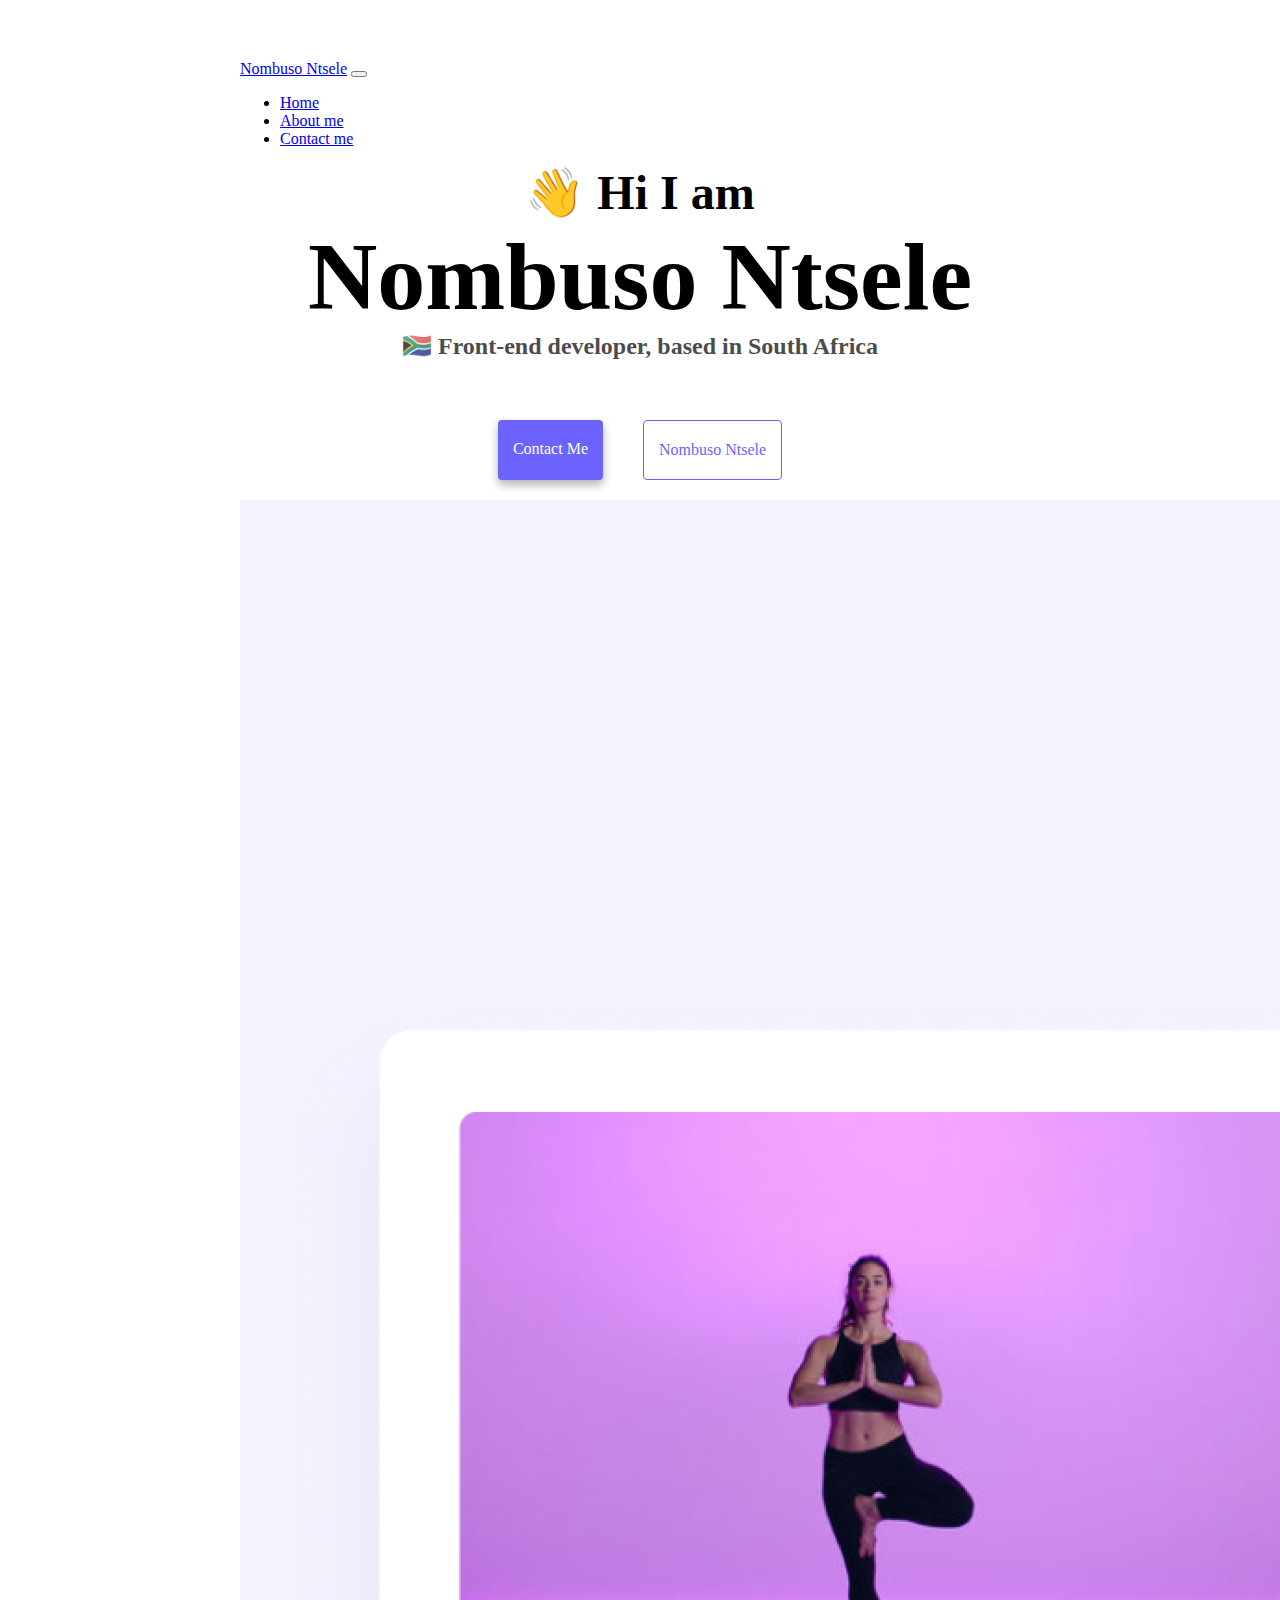
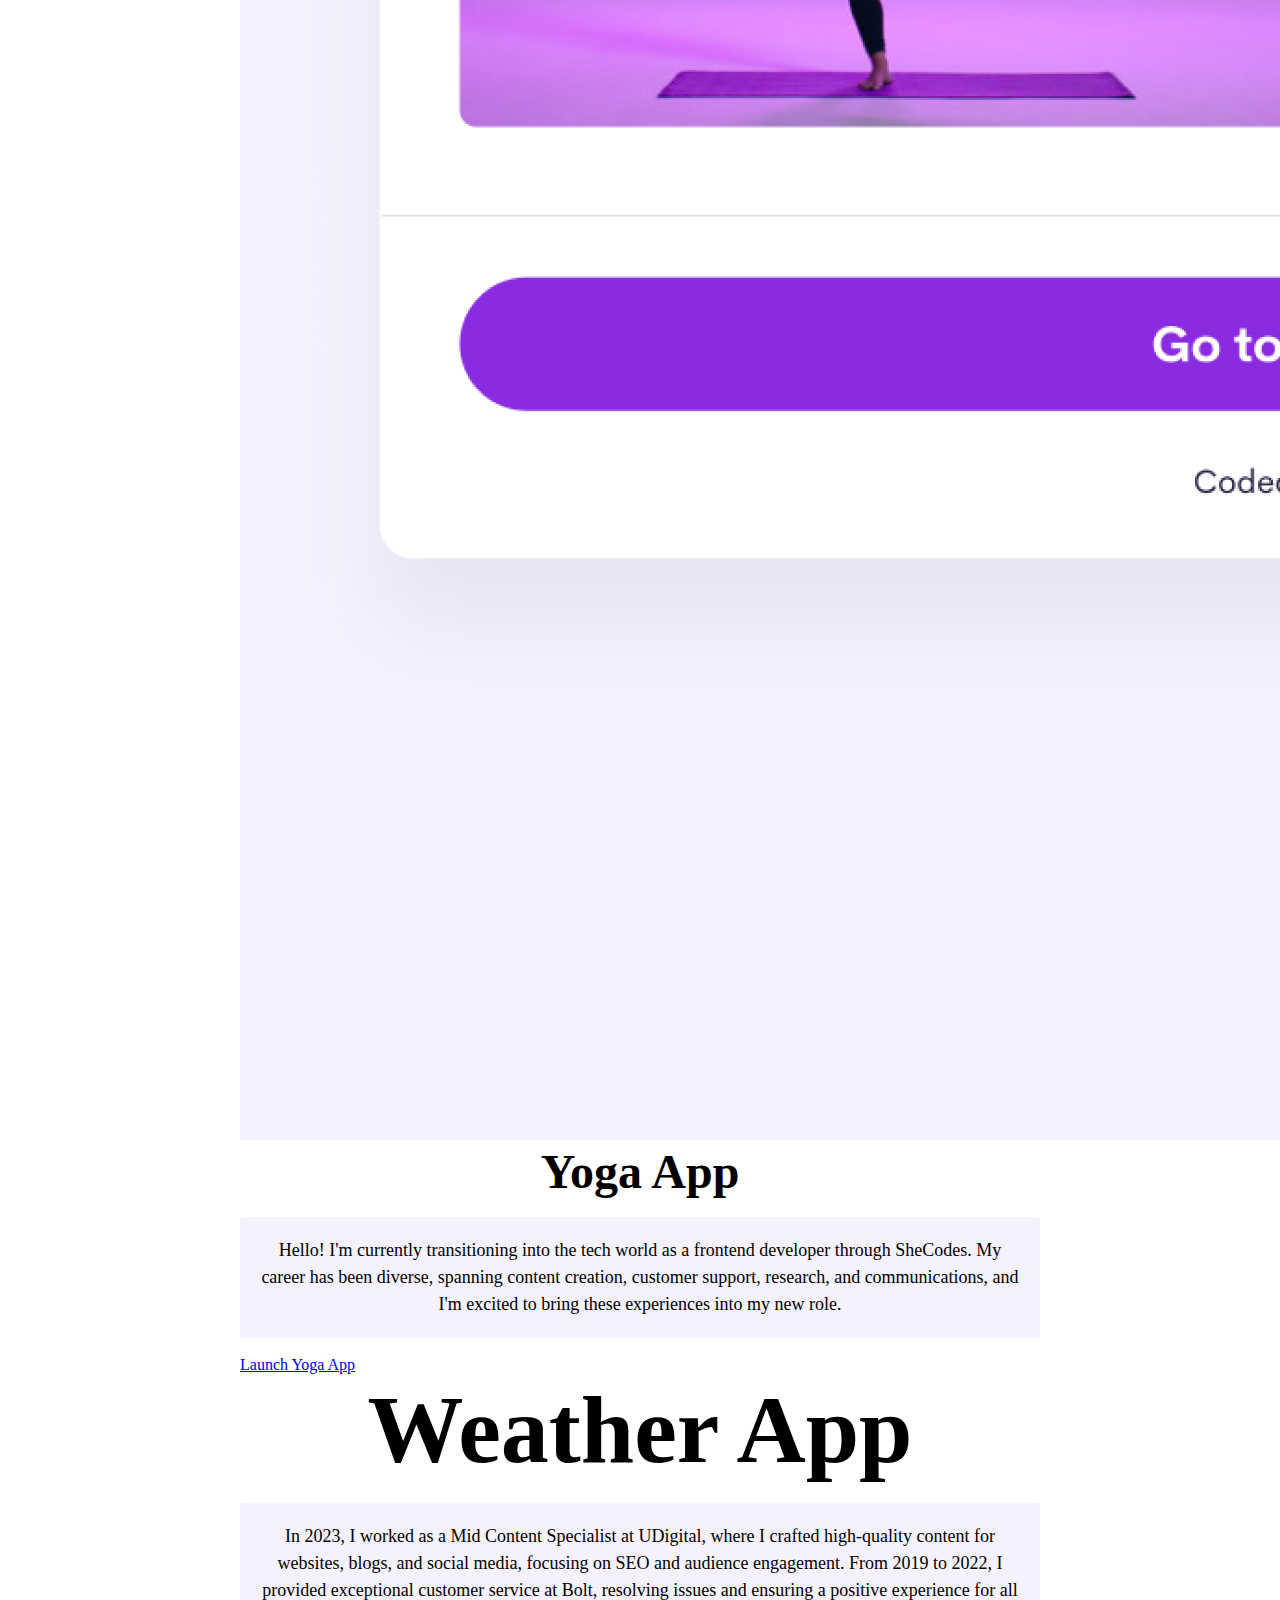
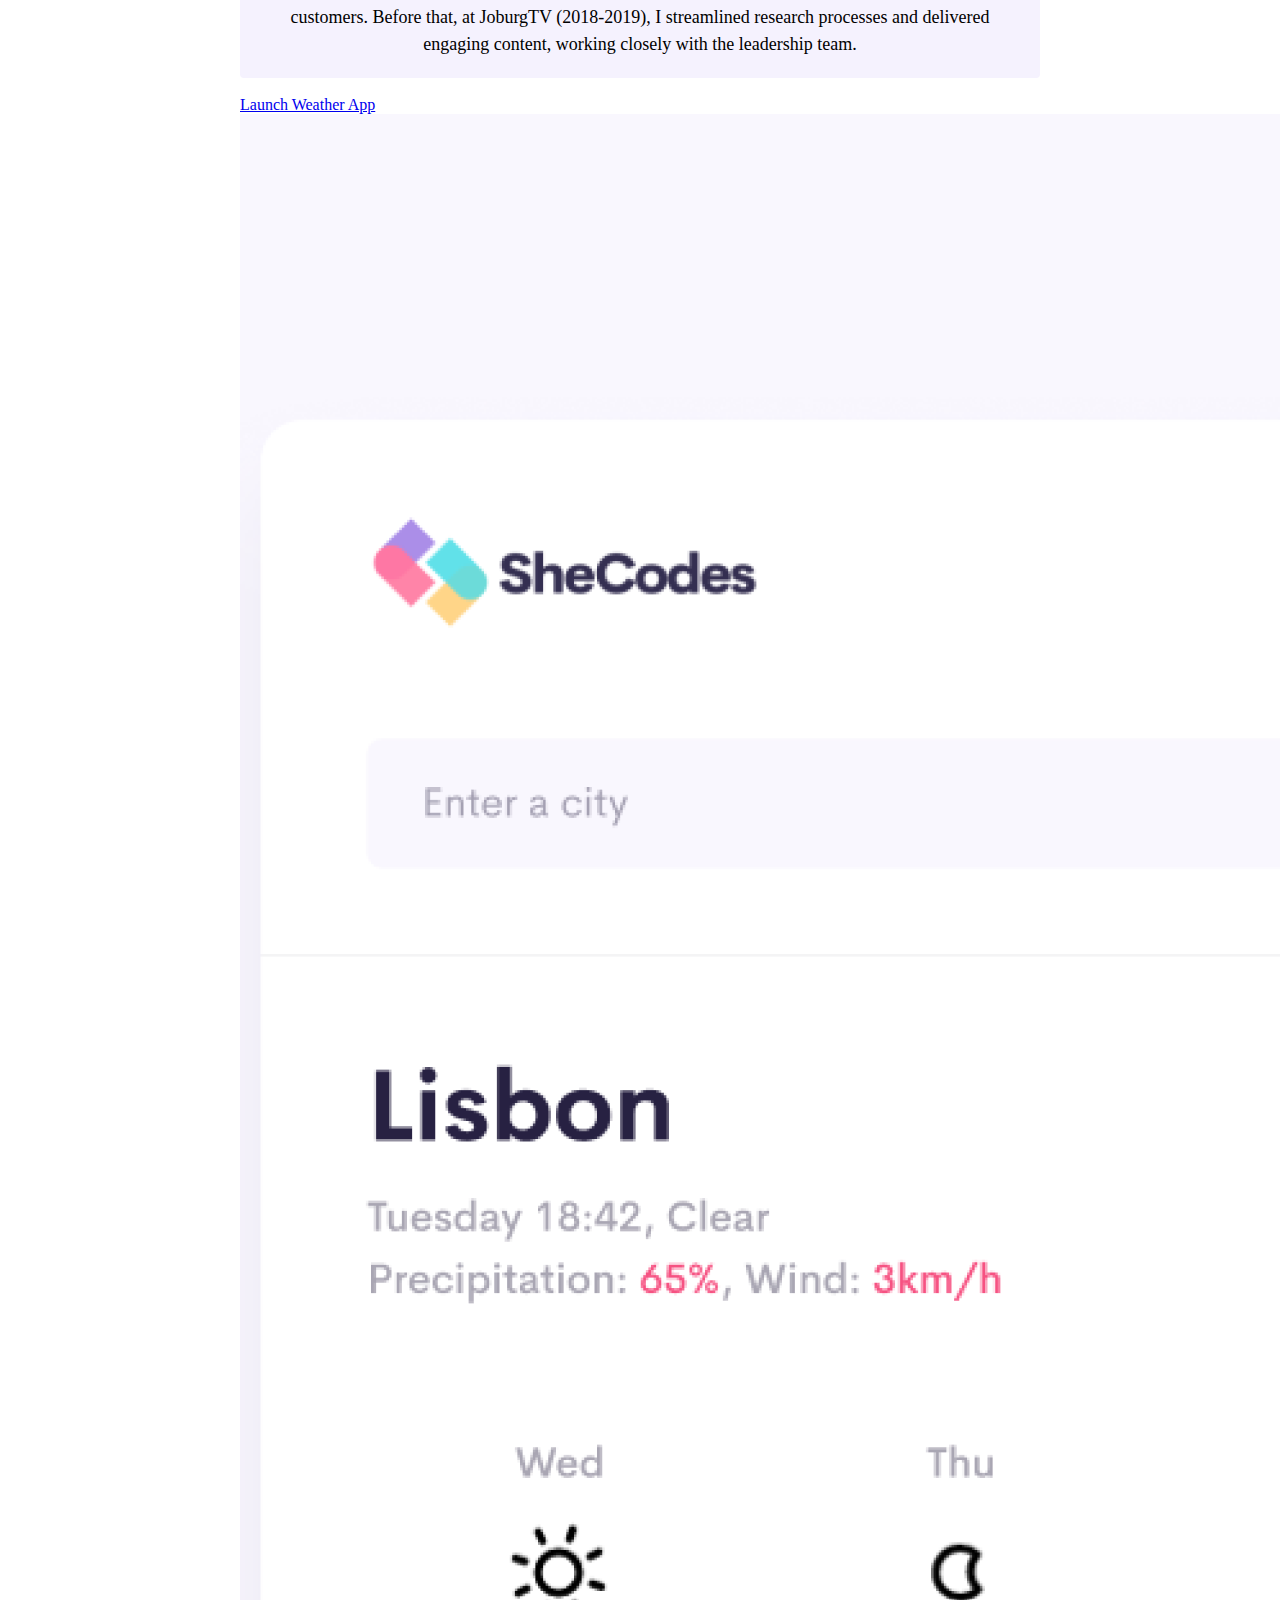
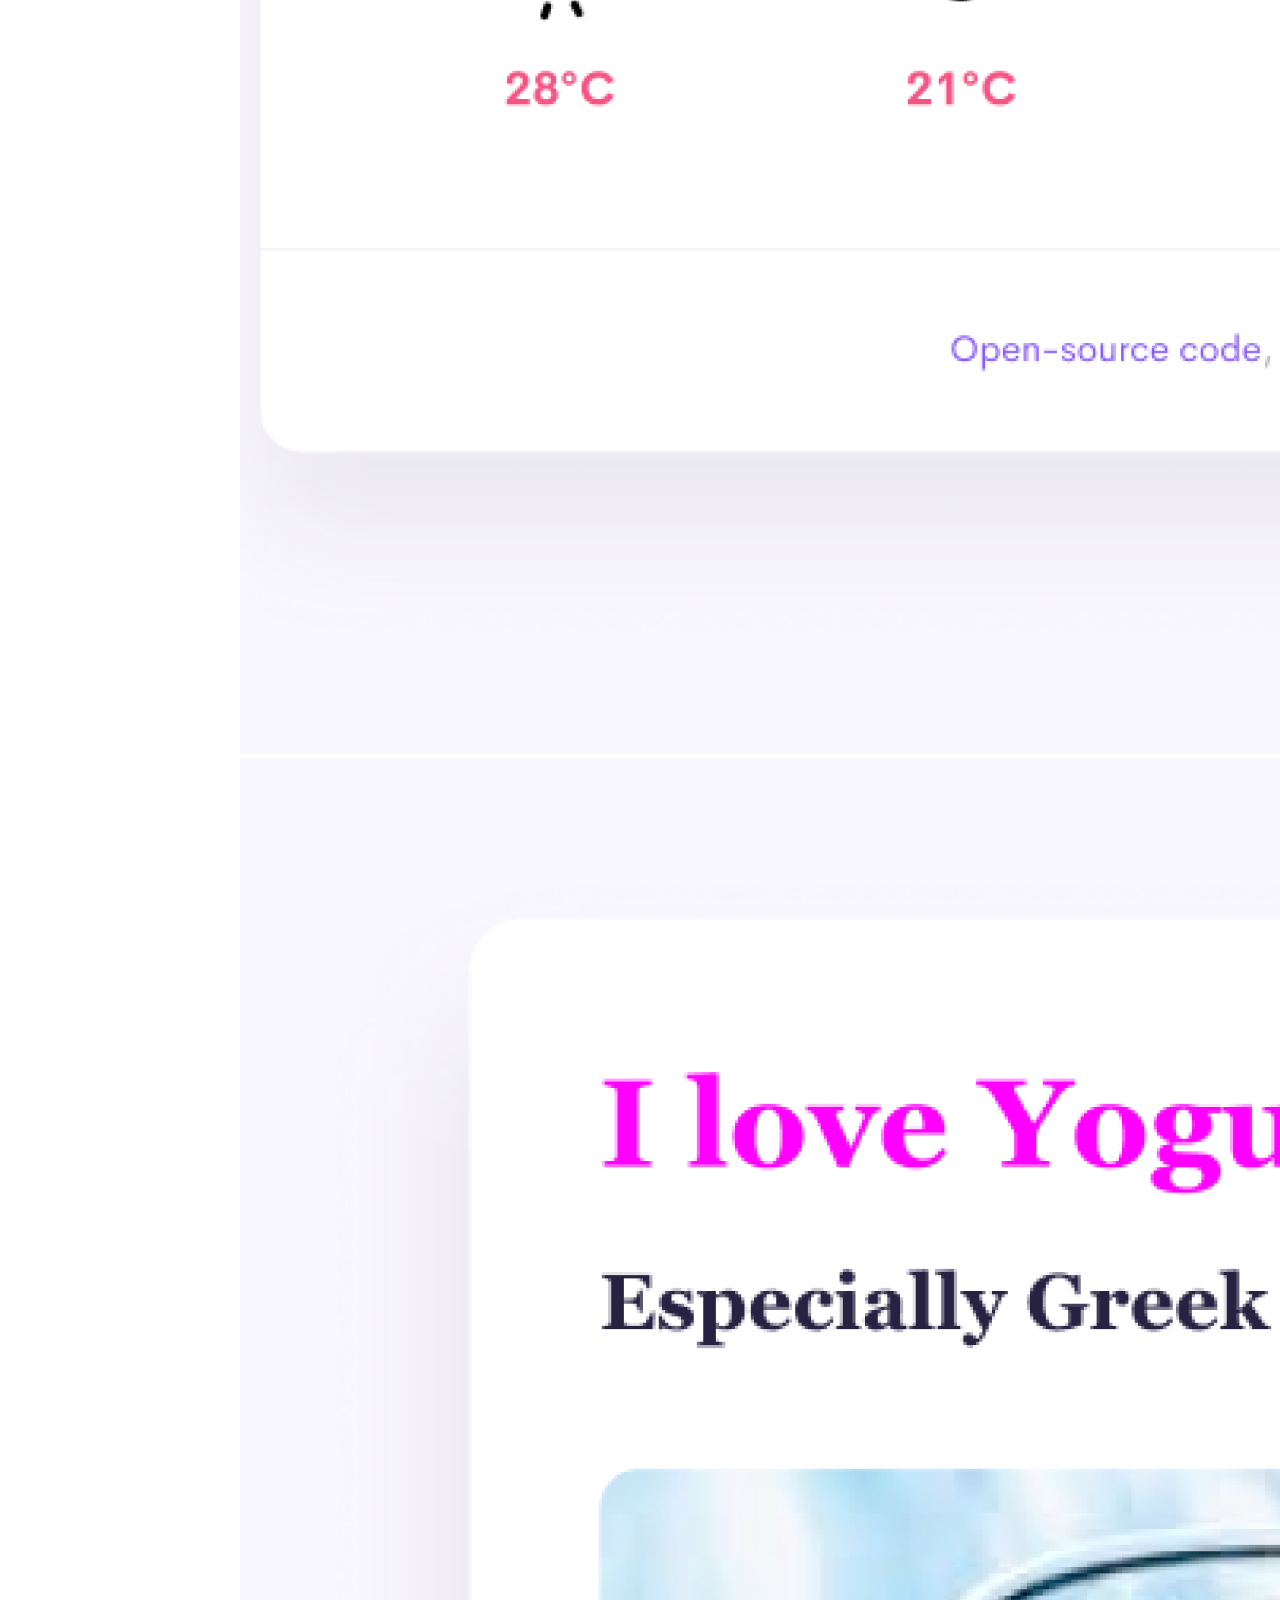
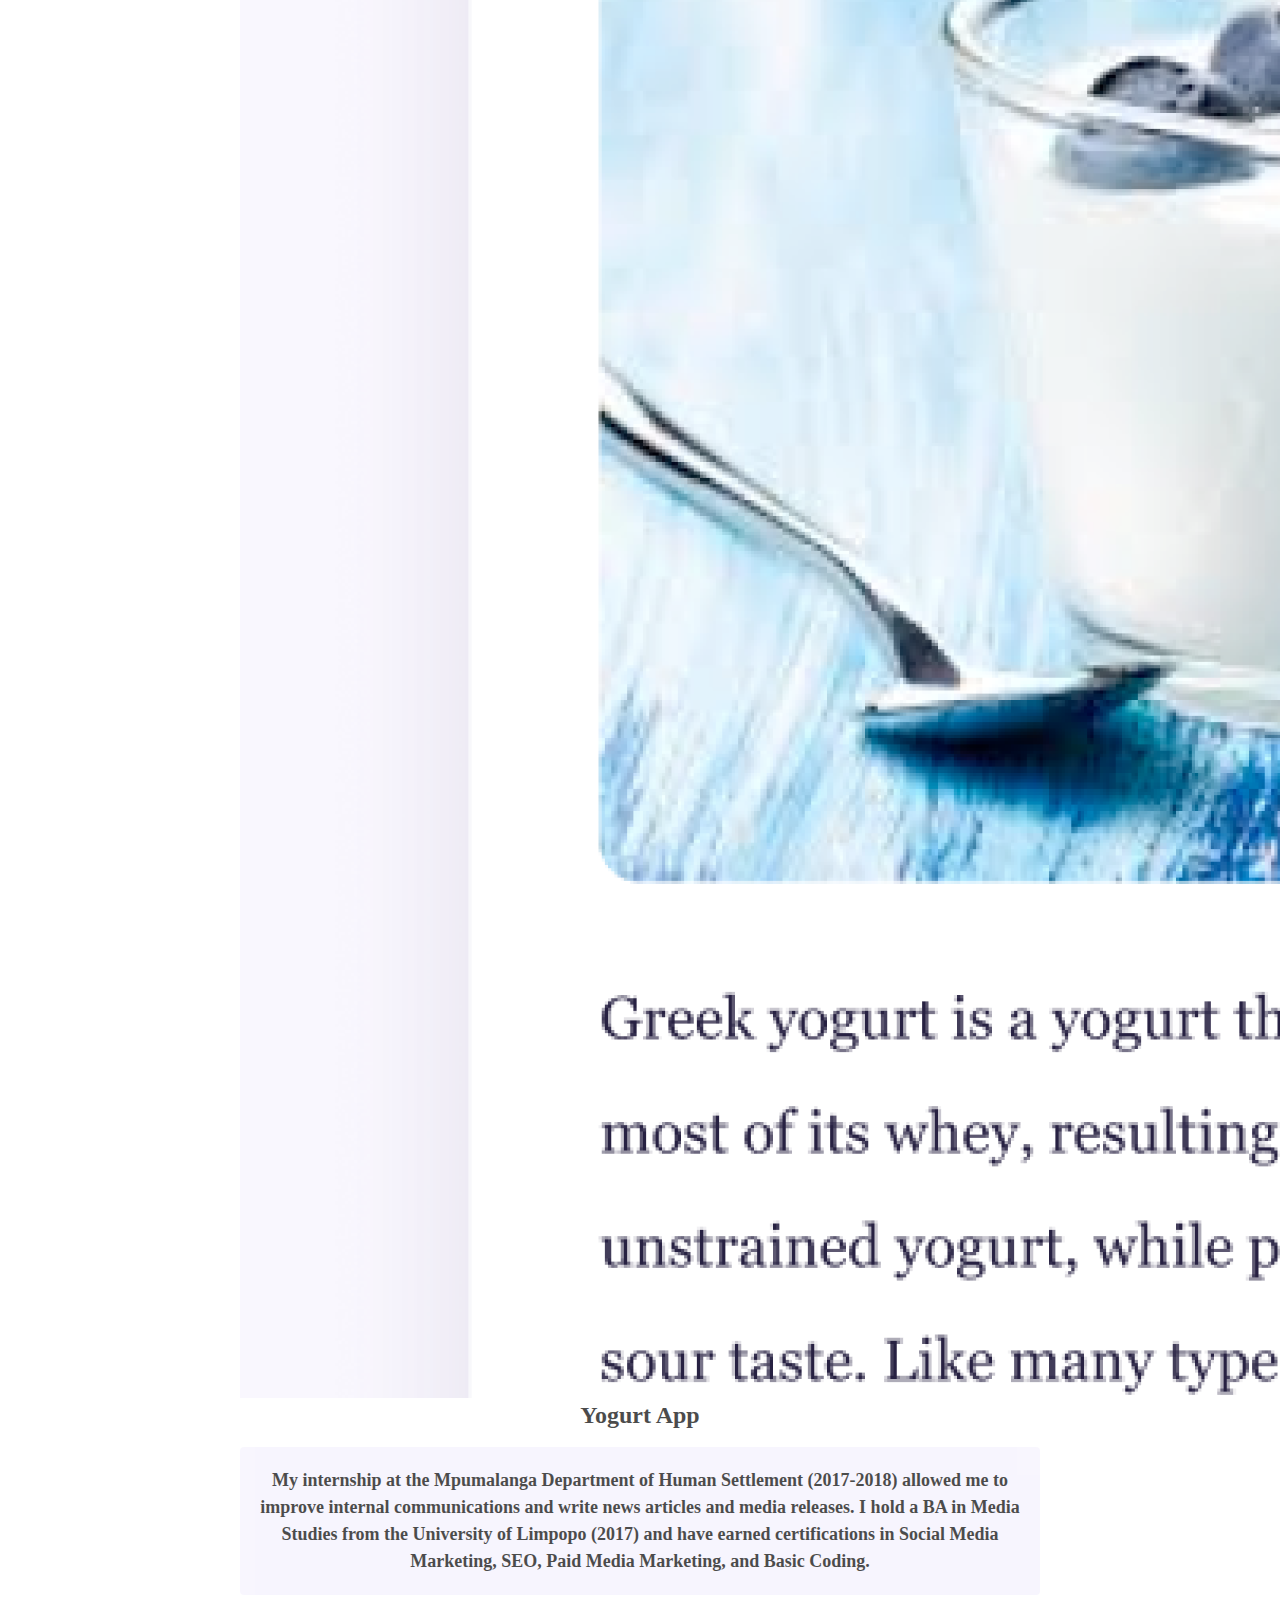
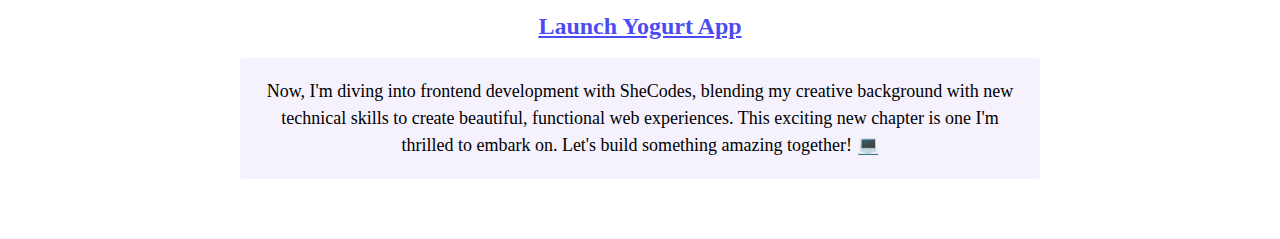
==== index.html @ 61805993 "Add files via upload" ====
<!DOCTYPE html>
<html lang="en">
  <head>
    <meta charset="UTF-8" />
    <meta http-equiv="X-UA-Compatible" content="IE=edge" />
    <meta name="viewport" content="width=device-width, initial-scale=1.0" />
    <meta name="description" content="search engine optimization"/>
  <meta name="keywords" content="yoga, weather, greek yoghurt, dairy food, healthy lifestyle, weather condition"/>
  <meta name="athor" content="nombuso ntsele"/>
    <title>Nombuso Ntsele</title>
    <link rel="stylesheet" href="style.css" />
    <link
      rel="stylesheet"
      href="https://cdn.jsdelivr.net/npm/bootstrap@4.6.2/dist/css/bootstrap.min.css"
      integrity="sha384-xOolHFLEh07PJGoPkLv1IbcEPTNtaed2xpHsD9ESMhqIYd0nLMwNLD69Npy4HI+N"
      crossorigin="anonymous"
    />
  </head>
  <body>
    <script
      src="https://cdn.jsdelivr.net/npm/jquery@3.5.1/dist/jquery.slim.min.js"
      integrity="sha384-DfXdz2htPH0lsSSs5nCTpuj/zy4C+OGpamoFVy38MVBnE+IbbVYUew+OrCXaRkfj"
      crossorigin="anonymous"
    ></script>
    <nav class="navbar navbar-expand-lg navbar-light bg-light">
      <a class="navbar-brand" href="index.html">Nombuso Ntsele</a>
      <button
        class="navbar-toggler"
        type="button"
        data-toggle="collapse"
        data-target="#navbarNav"
        aria-controls="navbarNav"
        aria-expanded="false"
        aria-label="Toggle navigation"
      >
      <span class="navbar-toggler-icon"></span>
    </button>
    <div class="collapse navbar-collapse" id="navbarNav">
      <ul class="navbar-nav">
        </li>
        <li class="nav-item">
          <a class="nav-link" href="index.html">Home</a>
        </li>
        <li class="nav-item">
          <a class="nav-link" href="about.html">About me</a>
        </li>
        <li class="nav-item">
          <a class="nav-link" href="about.html#html">Contact me</a>
        </li>
      </ul>
    </div>
  </nav>
    <h2>👋 Hi I am</h2>
    <h1>Nombuso Ntsele</h1>
    <h3>🇿🇦 Front-end developer, based in South Africa</h3>
    <div class="navigation-links">
      <a href="about.html#contact" class="contact-link">Contact me</a>
      <a href="about.html" class="about-link">Nombuso Ntsele</a>
    </div>
      <div class="container">
        <div class="row">
          <div class="col-md-6">
            <img src="images/yoga.png" class="img-fluid rounded">
          </div>
          <div class="col-md-6">
            <h2 class="mb-3">Yoga App</h2>
            <p>
              Hello! I'm currently transitioning into the tech world as a frontend
              developer through SheCodes. My career has been diverse, spanning content
              creation, customer support, research, and communications, and I'm
              excited to bring these experiences into my new role.
            </p>
            <div class="col-mt-5">
             <a href="#" class="primary-link">Launch Yoga App</a>
            </div>
          </div>
        </div>
        <div class="row mt-5">
          <div class="col-md-6">
            <h1 class="mb-3">Weather App</h1>
            <p>In 2023, I worked as a Mid Content Specialist at UDigital, where I
              crafted high-quality content for websites, blogs, and social media,
              focusing on SEO and audience engagement. From 2019 to 2022, I provided
              exceptional customer service at Bolt, resolving issues and ensuring a
              positive experience for all customers. Before that, at JoburgTV
              (2018-2019), I streamlined research processes and delivered engaging
              content, working closely with the leadership team.
            </p>
            <div class="mb-5 mt-5">
              <a href="#" class="primary-link">Launch Weather App</a>
            </div>
          </div>
          <div class="col-md-6">
            <img src="images/weather.png" class="img-fluid rounded">
          </div>
        </div>
        <div class="row mt-5">
          <div class="col-md-6">
            <img src="images/yogurt.png" class="img-fluid rounded">
          </div>
          <div class="col-md-6">
            <h3 class="mb-3">Yogurt App<h3>
              <p>  My internship at the Mpumalanga Department of Human Settlement
                (2017-2018) allowed me to improve internal communications and write news
                articles and media releases. I hold a BA in Media Studies from the
                University of Limpopo (2017) and have earned certifications in Social
                Media Marketing, SEO, Paid Media Marketing, and Basic Coding.
              </p>
              <div class="mt-5">
               <a href="#" class="primary-link">Launch Yogurt App</a>
              </div>
          </div>
          <p>Now, I'm diving into frontend development with SheCodes, blending my
        creative background with new technical skills to create beautiful,
        functional web experiences. This exciting new chapter is one I'm
        thrilled to embark on.
        Let's build something amazing together! 💻
        </p>
        </div>
  </body>
</html>
---- style.css ----
:root {
  --primary-color: #6c63ff;
  --secondary-color: #f5f2fe;
  --box-shadow: 0 5px 10px rgba(0, 0, 0, 0.3);
}

body {
  margin: 60px auto;
  max-width: 800px;
}

h1,
h2,
h3 {
  text-align: center;
  margin: 0;
}

h1 {
  font-size: 96px;
}

h2 {
  font-size: 48px;
}

h3 {
  font-size: 24px;
  opacity: 0.7;
}

p {
  background: var(--secondary-color);
  padding: 20px;
  border-radius: 4px;
  font-size: 18px;
  line-height: 1.5;
  text-align: center;
}

.navigation-links {
  display: flex;
  margin-top: 40px;
  justify-content: center;
}

.navigation-links a {
  margin: 20px;
  border-radius: 4px;
  padding: 20px 15px;
  text-decoration: none;
  text-transform: capitalize;
}

.contact-link {
  background: var(--primary-color);
  box-shadow: var(--box-shadow);
  color: white;
}

.about-link {
  color: var(--primary-color);
  border: 1px solid var(--primary-color);
}

.homepage-link {
  color: var(--primary-color);
  text-align: center;
  display: block;
}

.about-paragraphs {
  display: flex;
  margin: 30px 0;
}

.about-paragraphs p {
  margin: 10px;
}

.email-link {
  display: flex;
  justify-content: center;
  color: var(--primary-color);
  font-size: 28px;
  text-decoration: none;
}

.email-link:hover {
  text-decoration: underline;
}
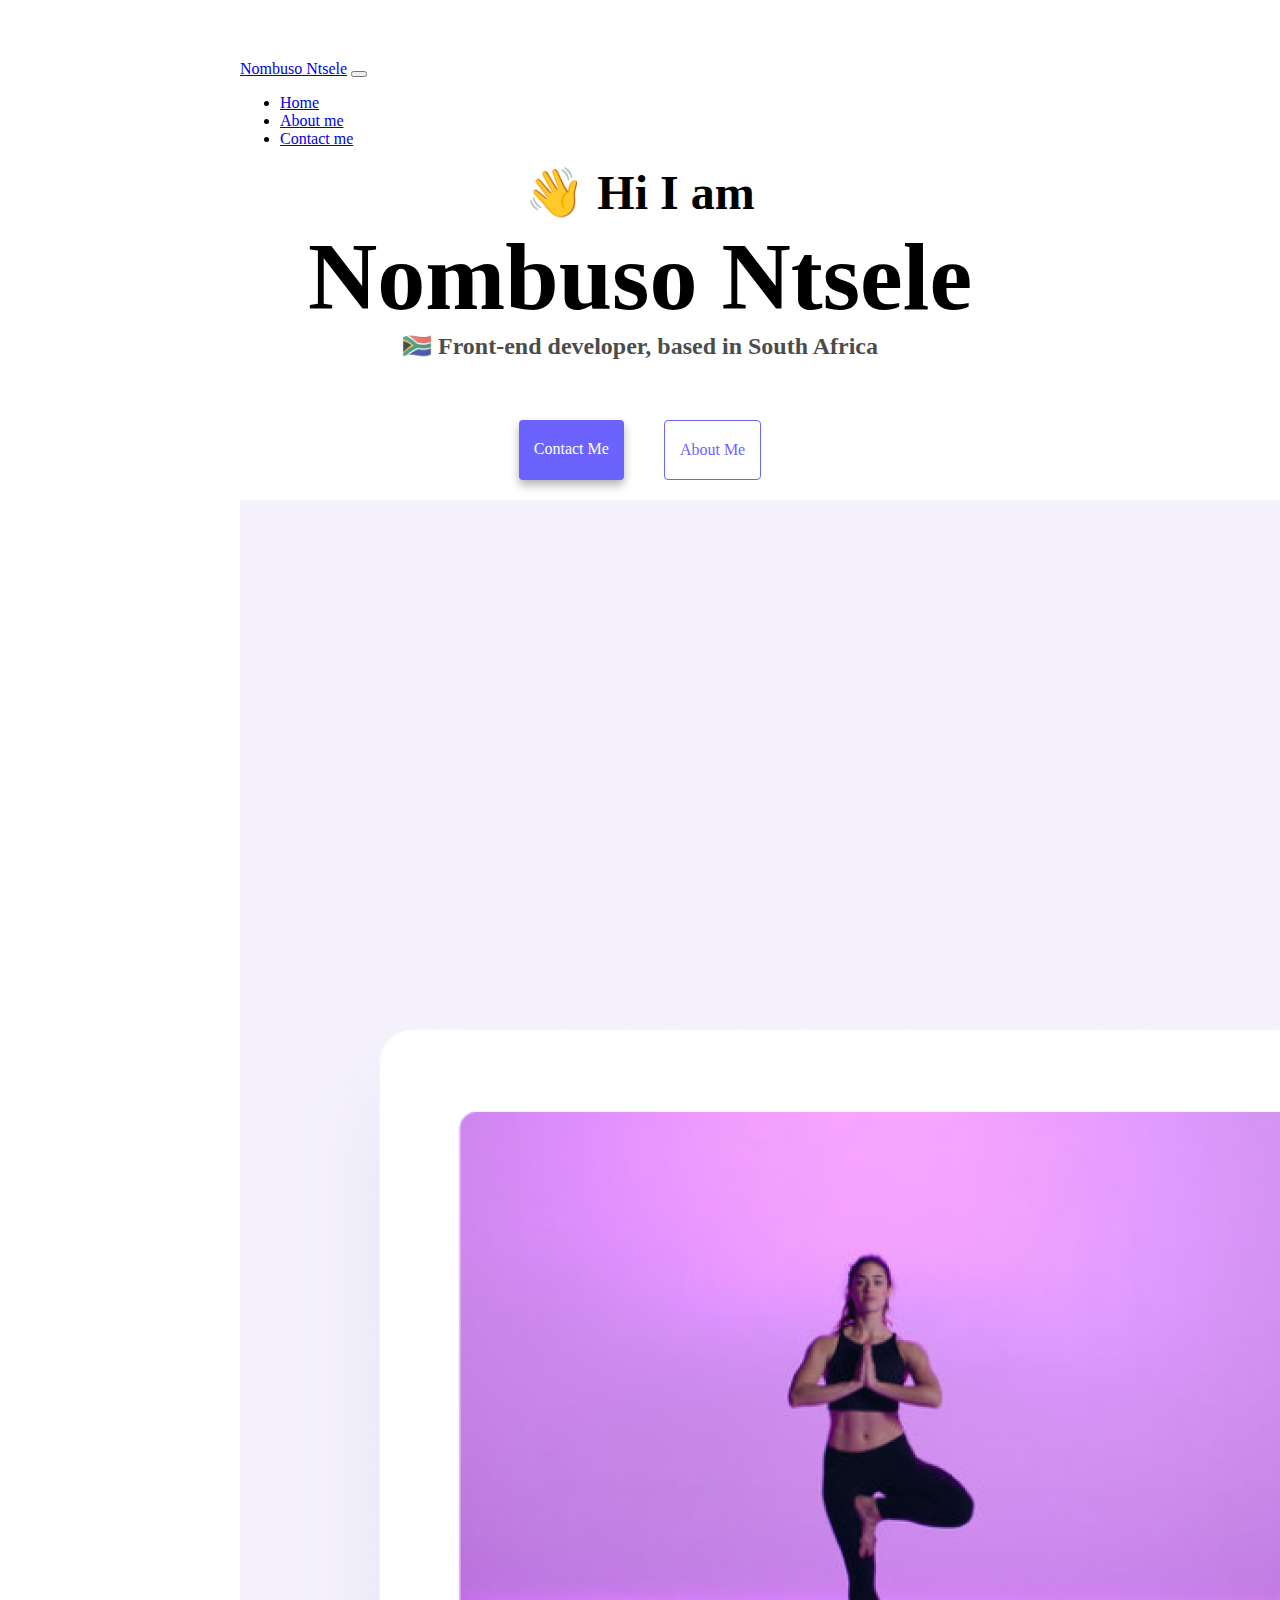
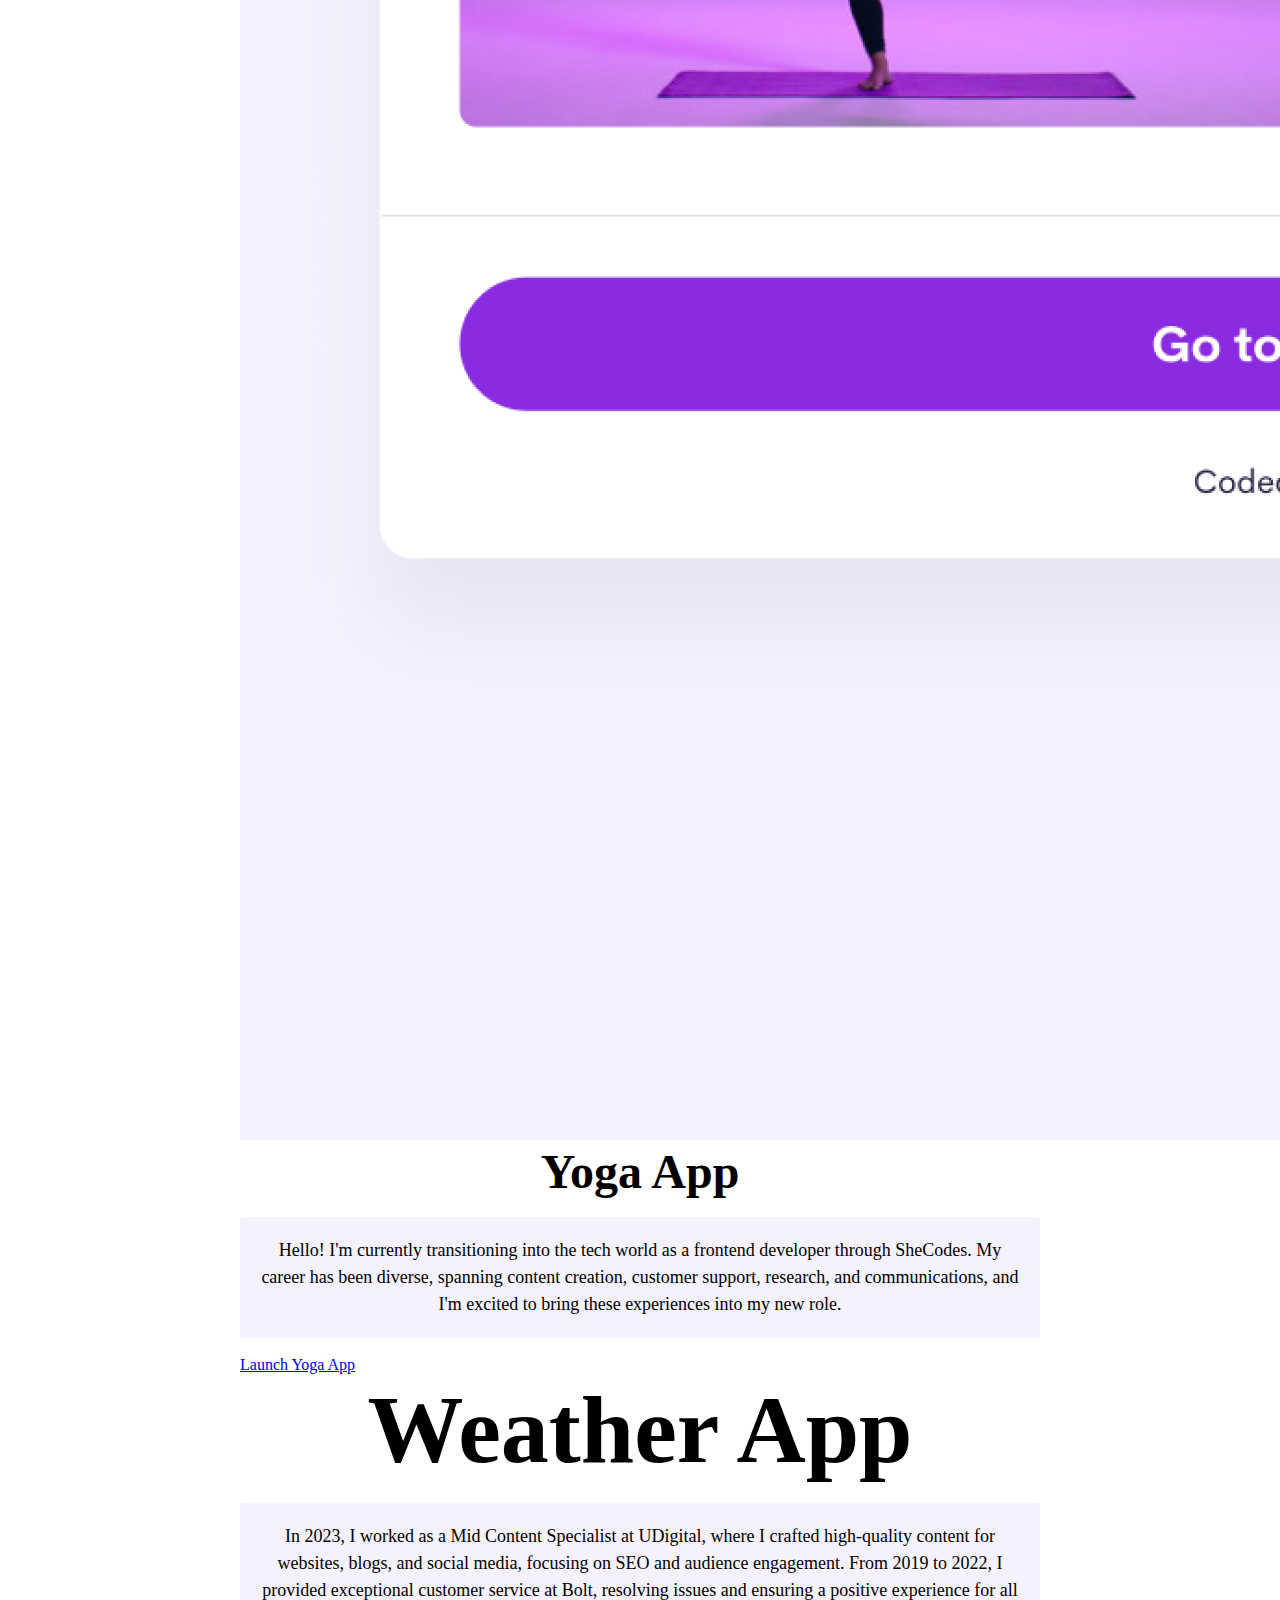
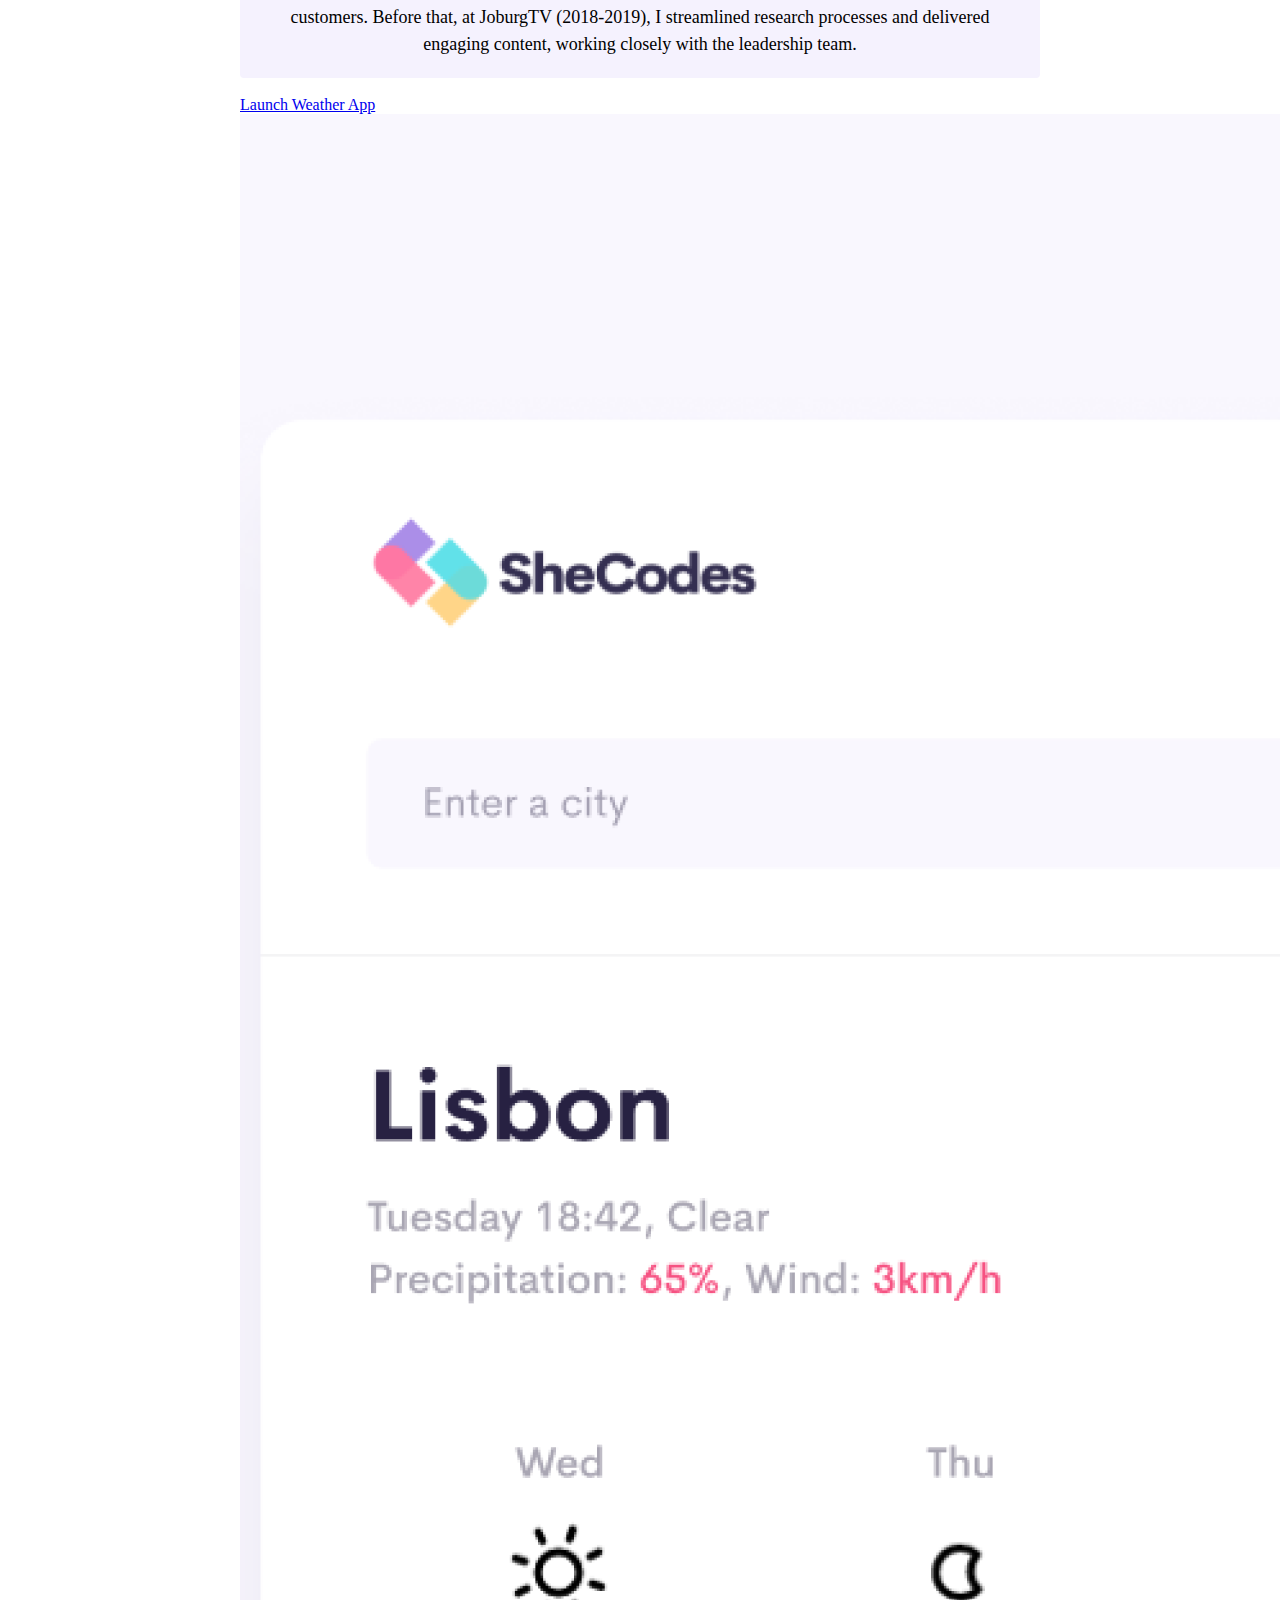
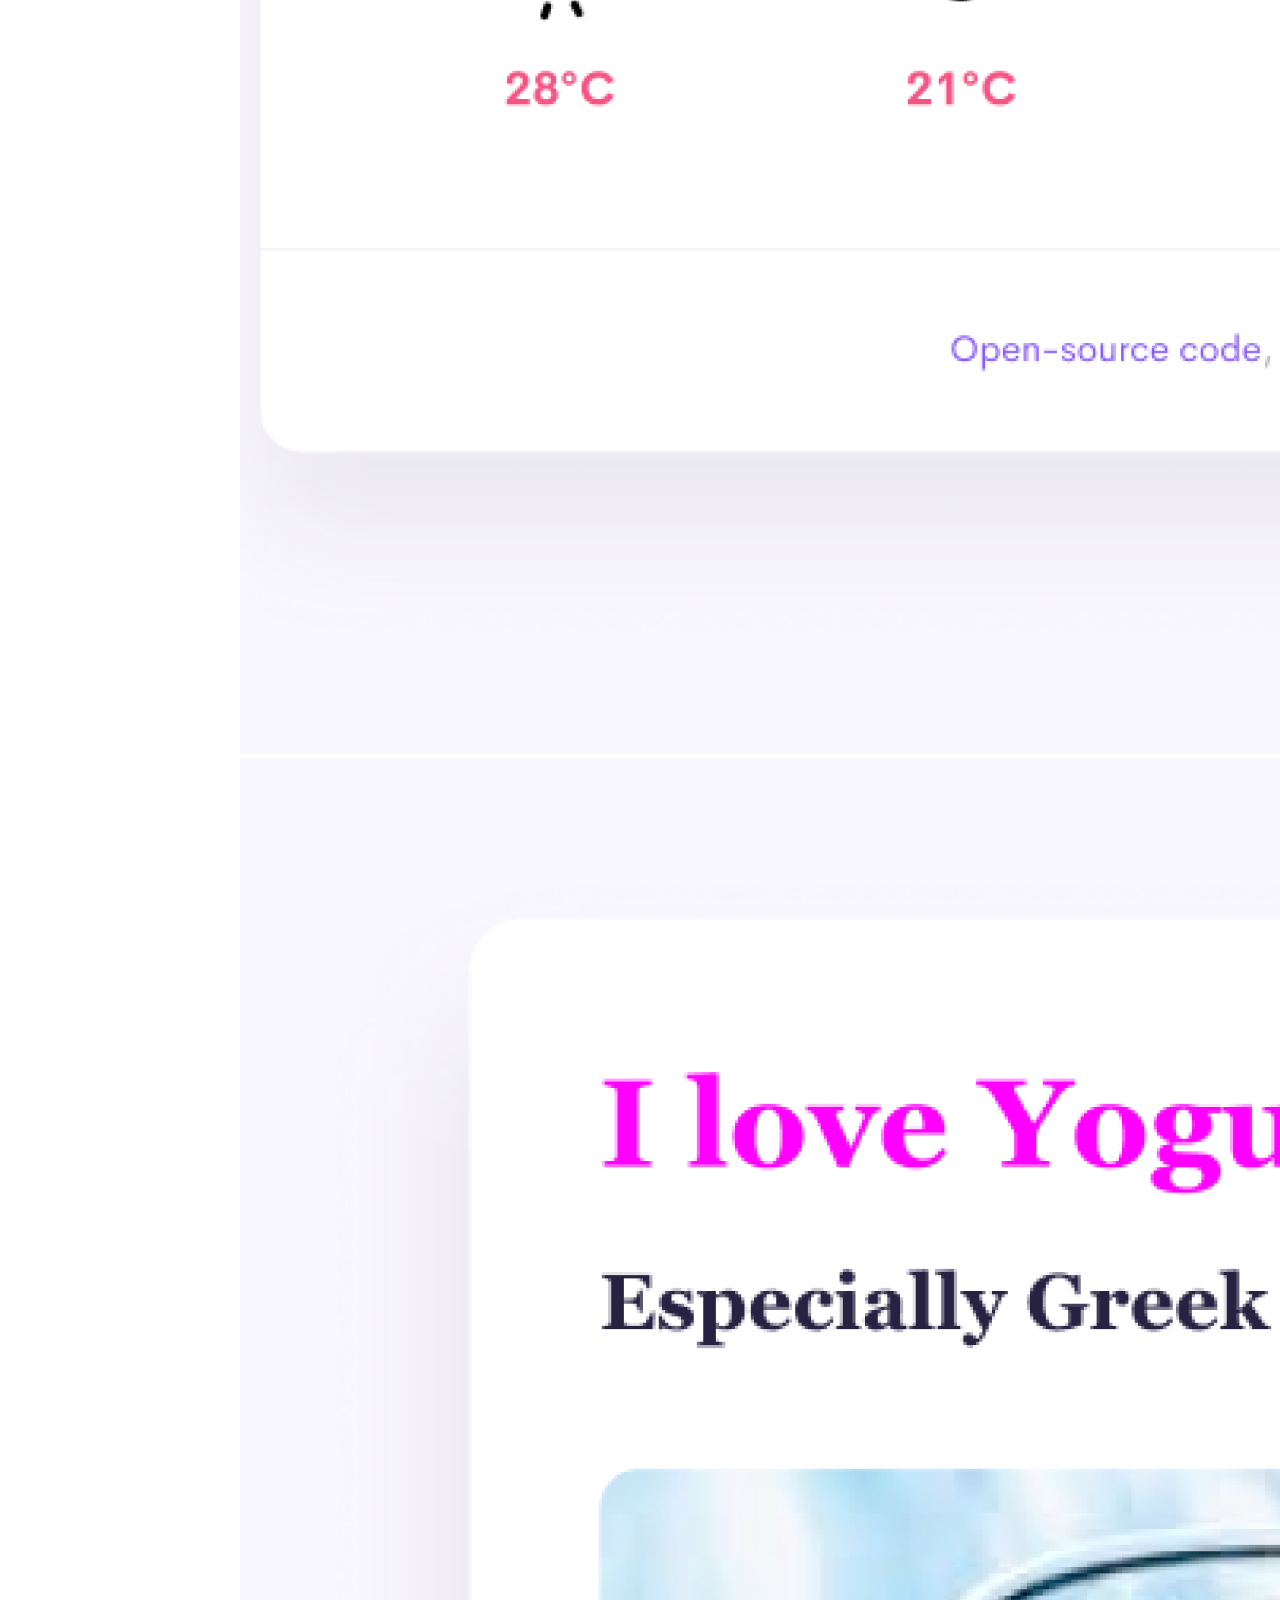
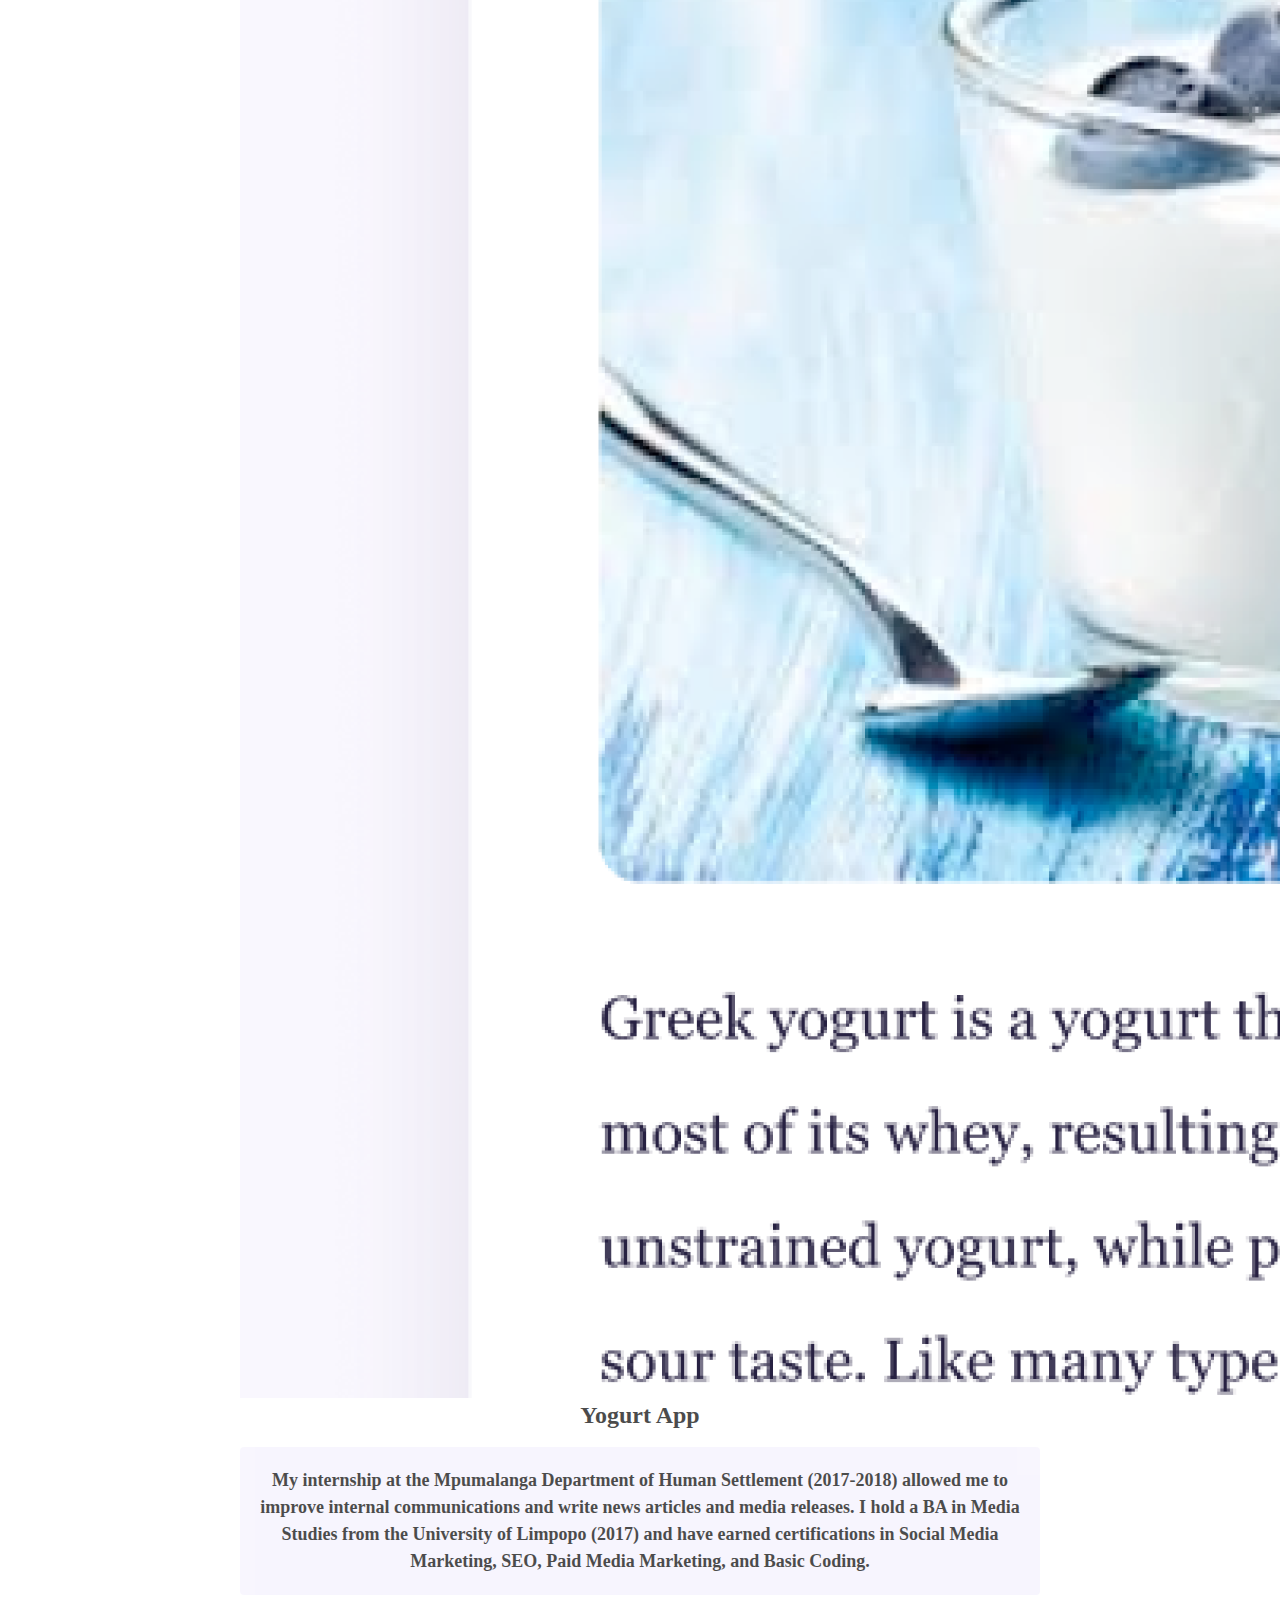
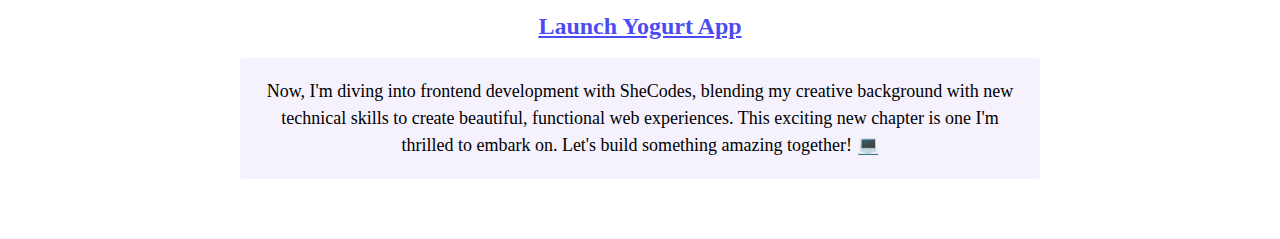
==== commit d789c789: "Update index.html" ====
--- a/index.html
+++ b/index.html
@@ -5,16 +5,16 @@
     <meta http-equiv="X-UA-Compatible" content="IE=edge" />
     <meta name="viewport" content="width=device-width, initial-scale=1.0" />
     <meta name="description" content="search engine optimization"/>
-  <meta name="keywords" content="yoga, weather, greek yoghurt, dairy food, healthy lifestyle, weather condition"/>
+  <meta name="keywords" content="yoga, weather, greek yogurt, dairy food, healthy lifestyle, weather condition"/>
   <meta name="athor" content="nombuso ntsele"/>
     <title>Nombuso Ntsele</title>
-    <link rel="stylesheet" href="style.css" />
     <link
       rel="stylesheet"
       href="https://cdn.jsdelivr.net/npm/bootstrap@4.6.2/dist/css/bootstrap.min.css"
       integrity="sha384-xOolHFLEh07PJGoPkLv1IbcEPTNtaed2xpHsD9ESMhqIYd0nLMwNLD69Npy4HI+N"
       crossorigin="anonymous"
     />
+        <link rel="stylesheet" href="style.css" />
   </head>
   <body>
     <script
@@ -55,7 +55,7 @@
     <h3>🇿🇦 Front-end developer, based in South Africa</h3>
     <div class="navigation-links">
       <a href="about.html#contact" class="contact-link">Contact me</a>
-      <a href="about.html" class="about-link">Nombuso Ntsele</a>
+      <a href="about.html" class="about-link">About me</a>
     </div>
       <div class="container">
         <div class="row">
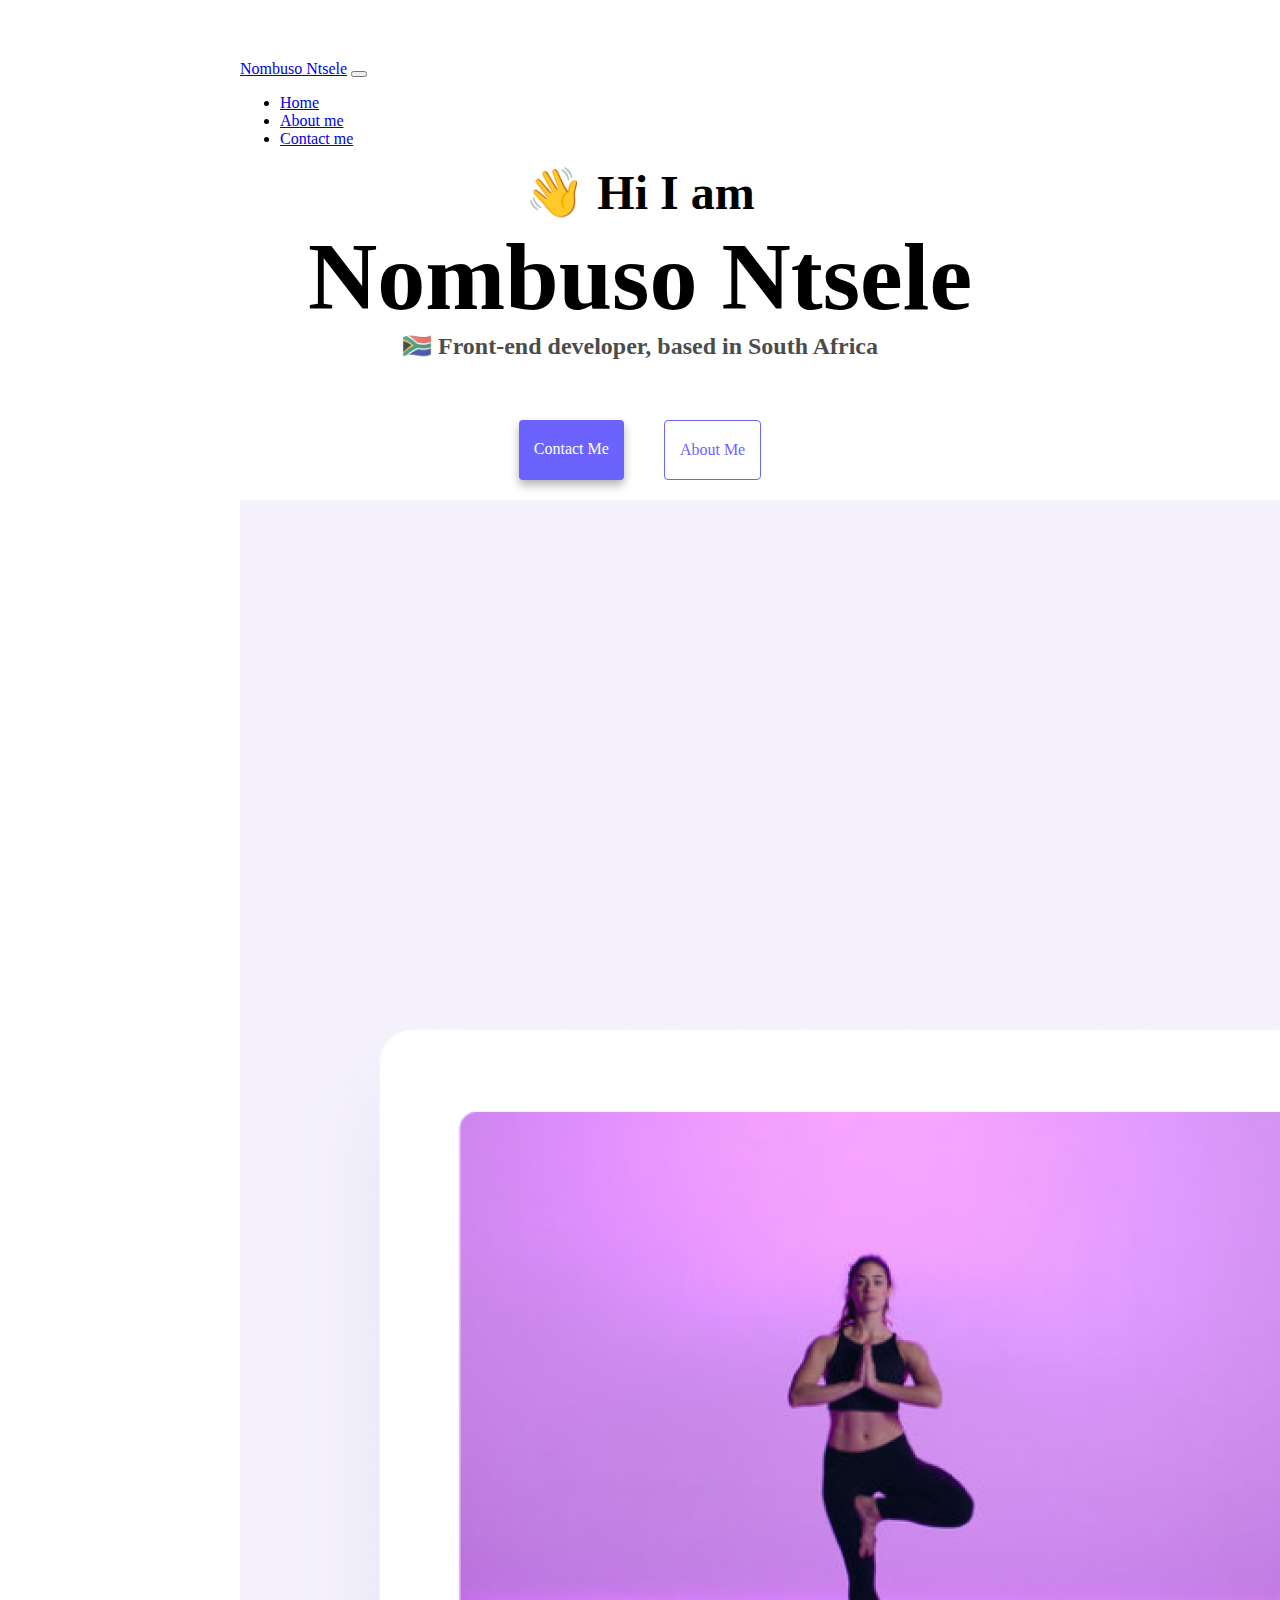
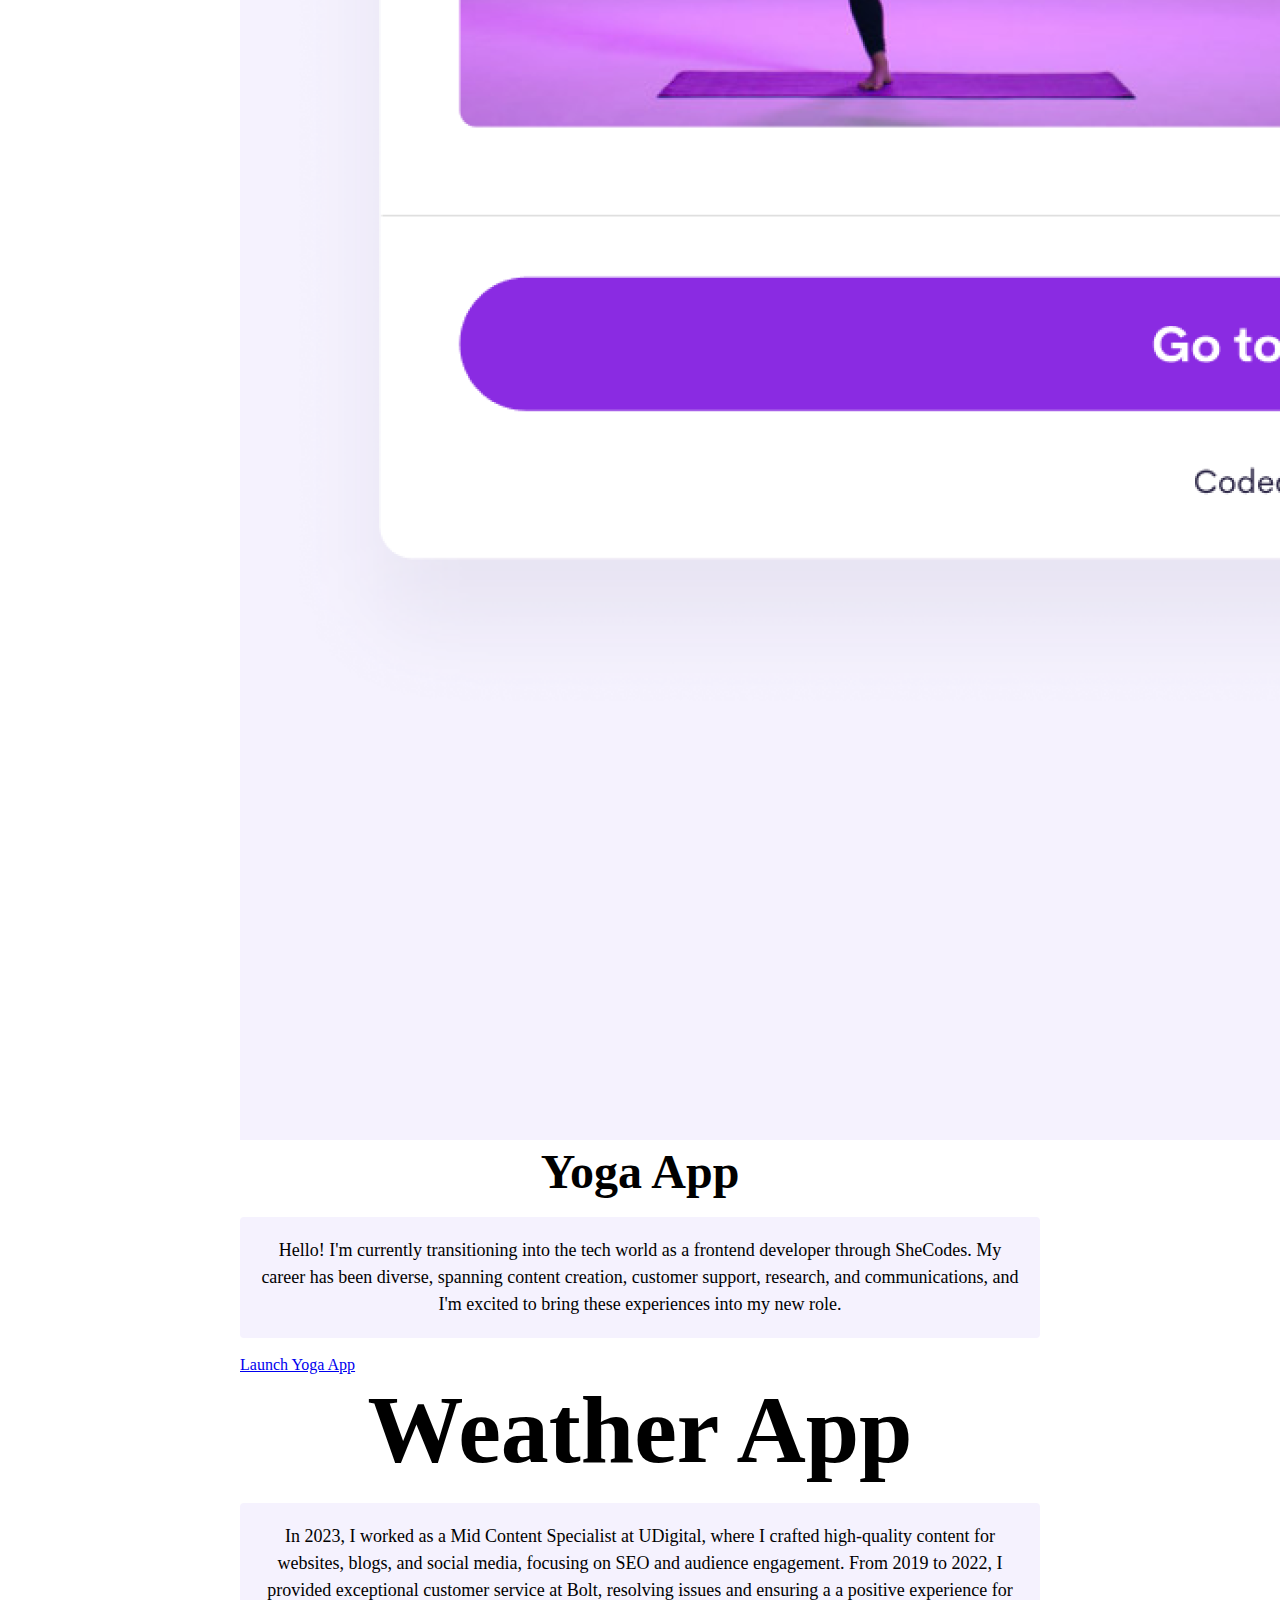
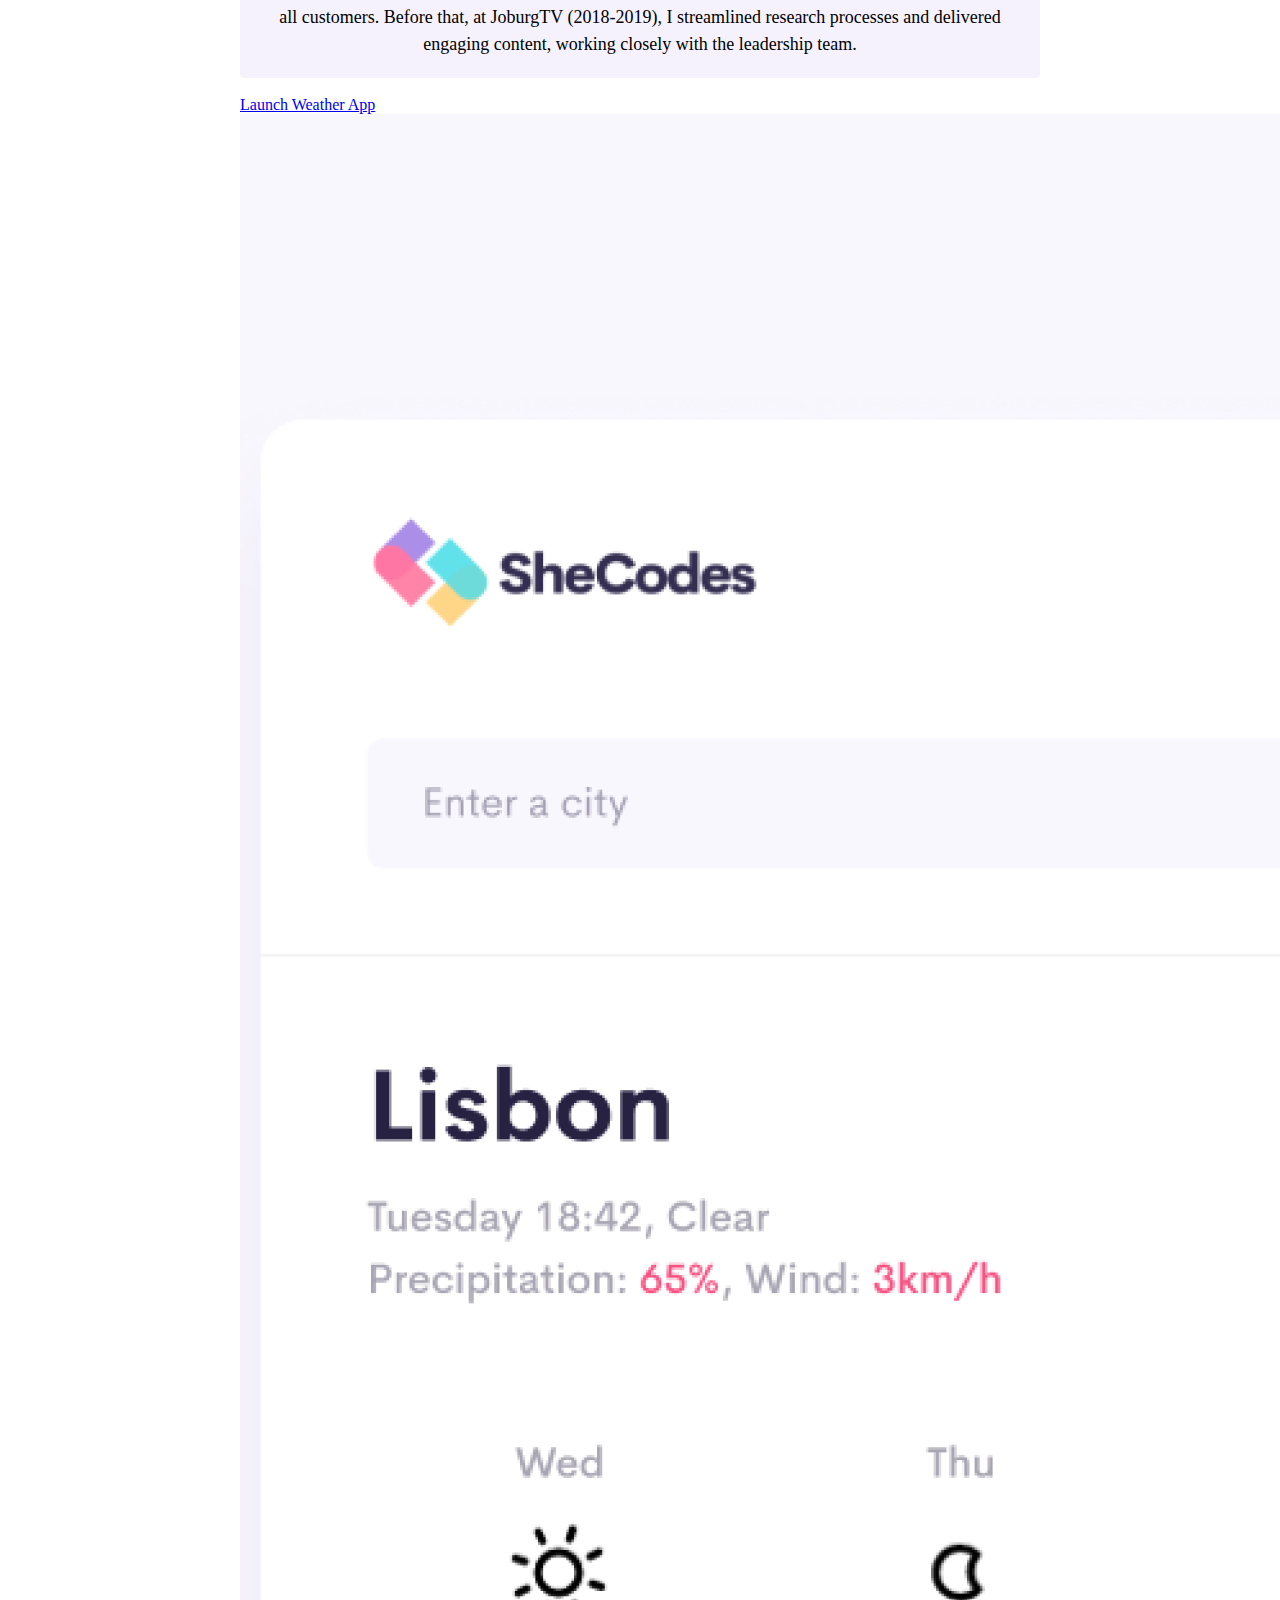
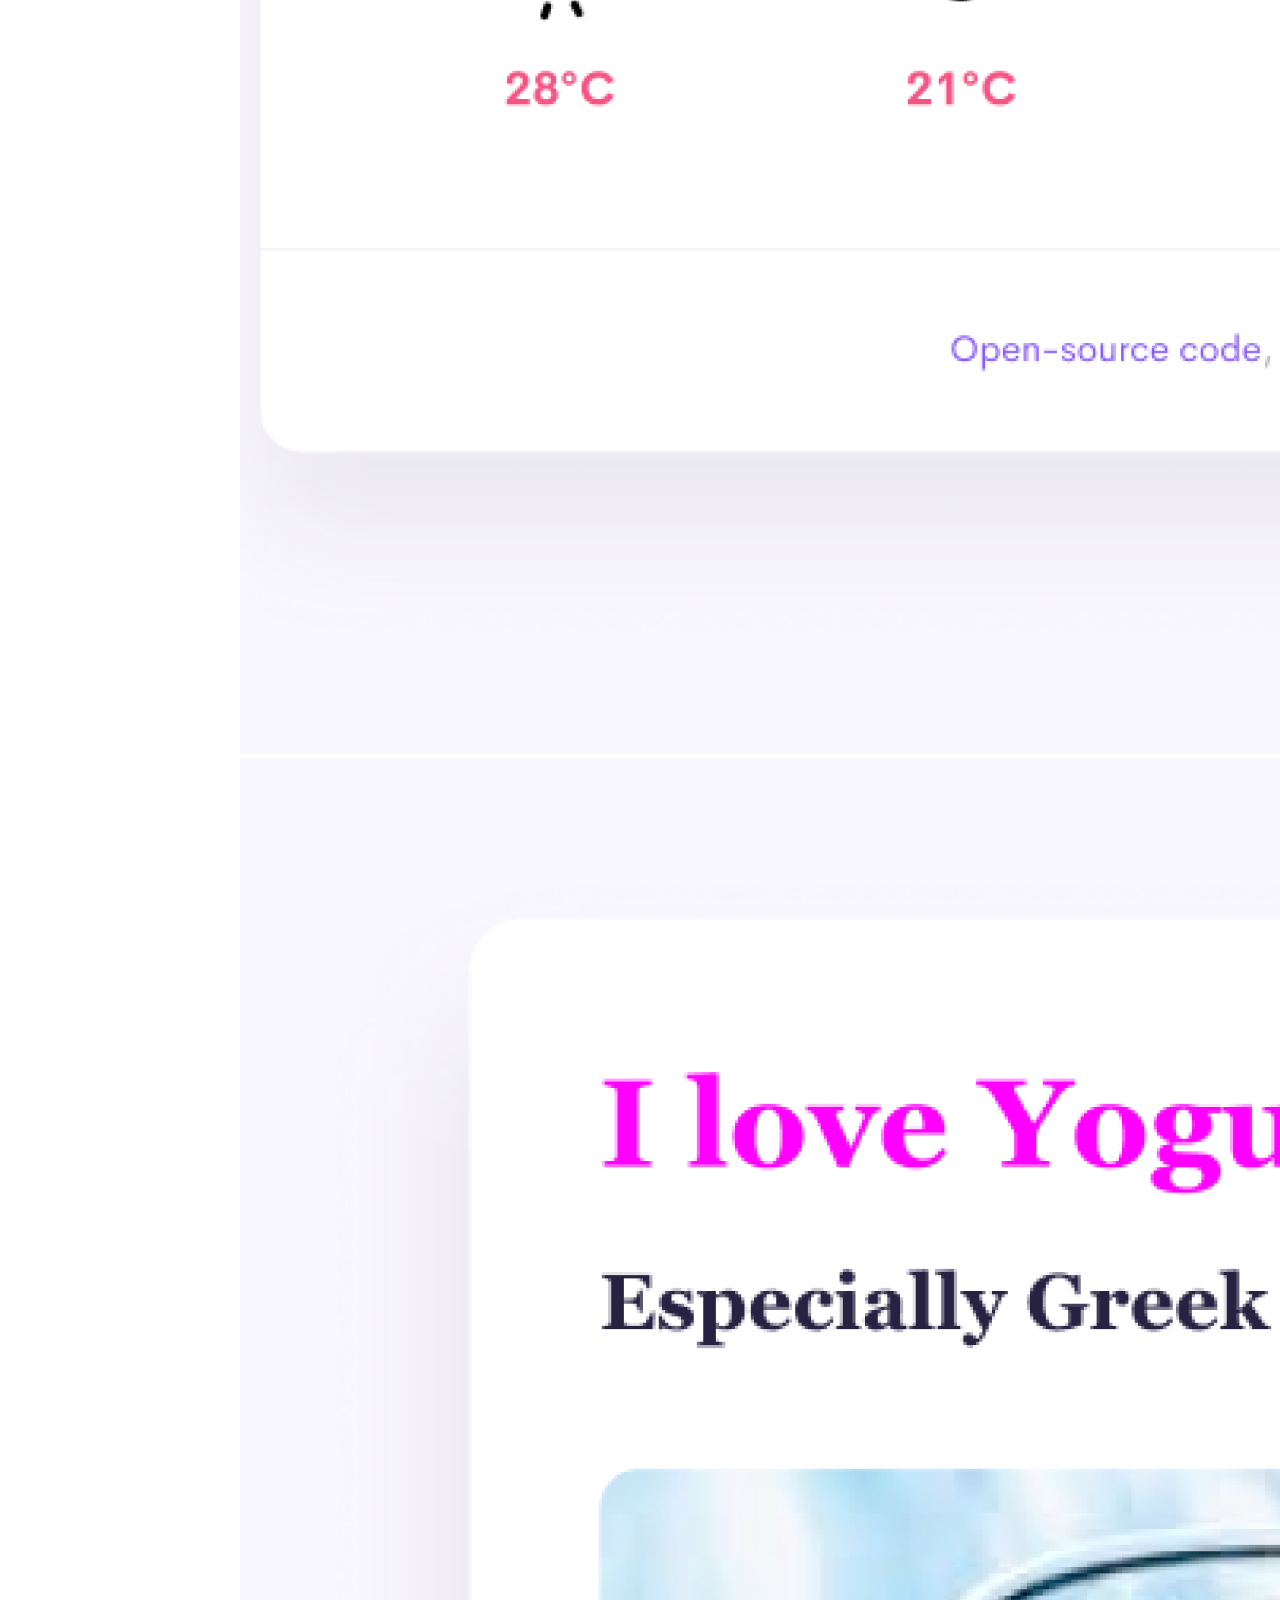
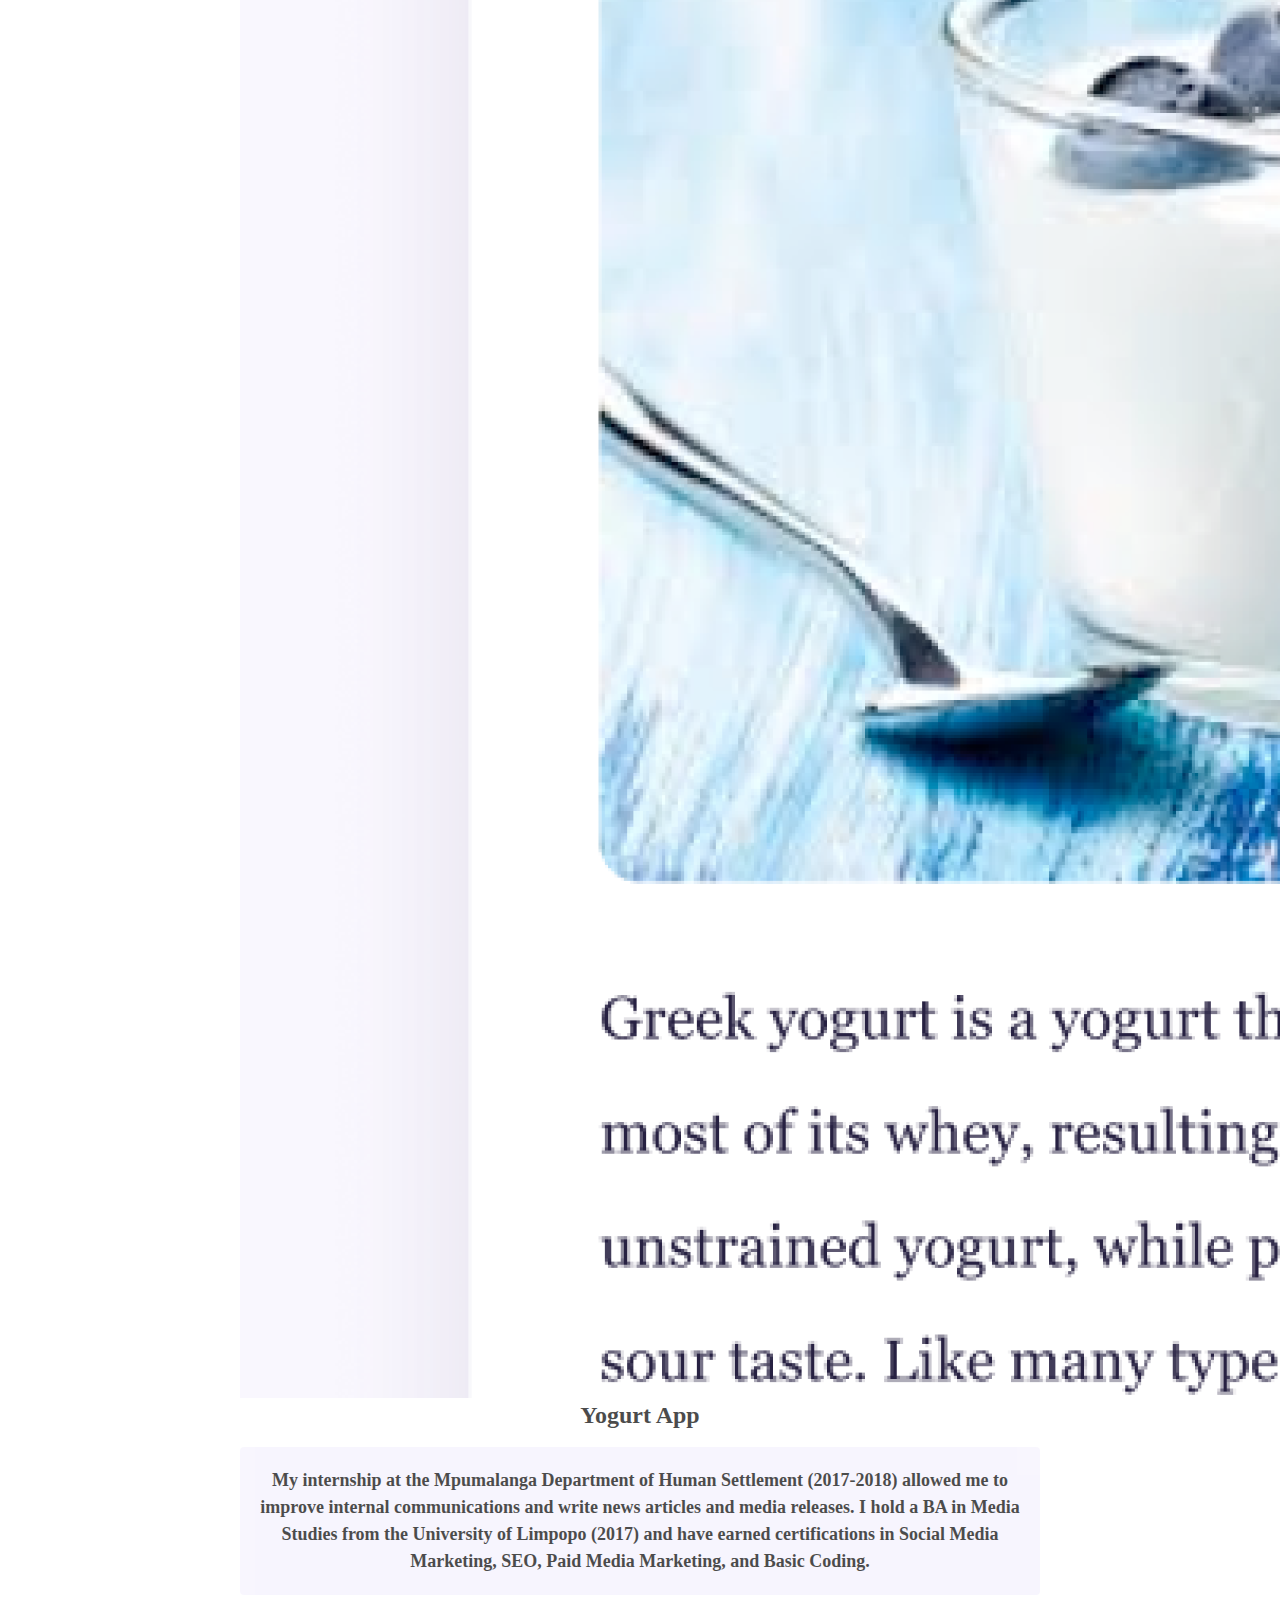
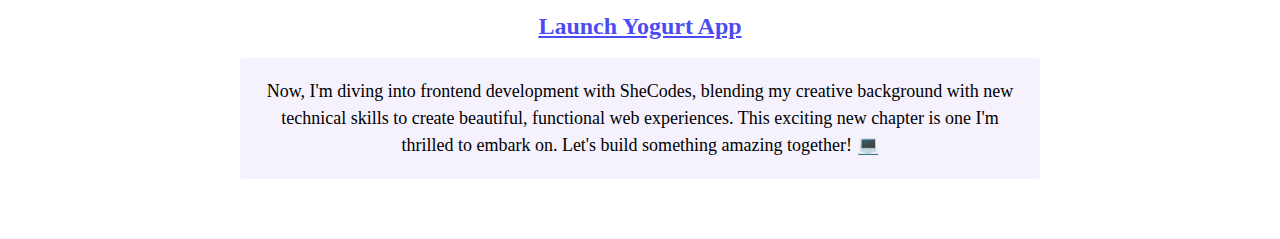
==== commit 9d287427: "Update index.html" ====
--- a/index.html
+++ b/index.html
@@ -14,7 +14,7 @@
       integrity="sha384-xOolHFLEh07PJGoPkLv1IbcEPTNtaed2xpHsD9ESMhqIYd0nLMwNLD69Npy4HI+N"
       crossorigin="anonymous"
     />
-        <link rel="stylesheet" href="style.css" />
+    <link rel="stylesheet" href="style.css" />
   </head>
   <body>
     <script
@@ -82,7 +82,7 @@
               crafted high-quality content for websites, blogs, and social media,
               focusing on SEO and audience engagement. From 2019 to 2022, I provided
               exceptional customer service at Bolt, resolving issues and ensuring a
-              positive experience for all customers. Before that, at JoburgTV
+              a positive experience for all customers. Before that, at JoburgTV
               (2018-2019), I streamlined research processes and delivered engaging
               content, working closely with the leadership team.
             </p>
